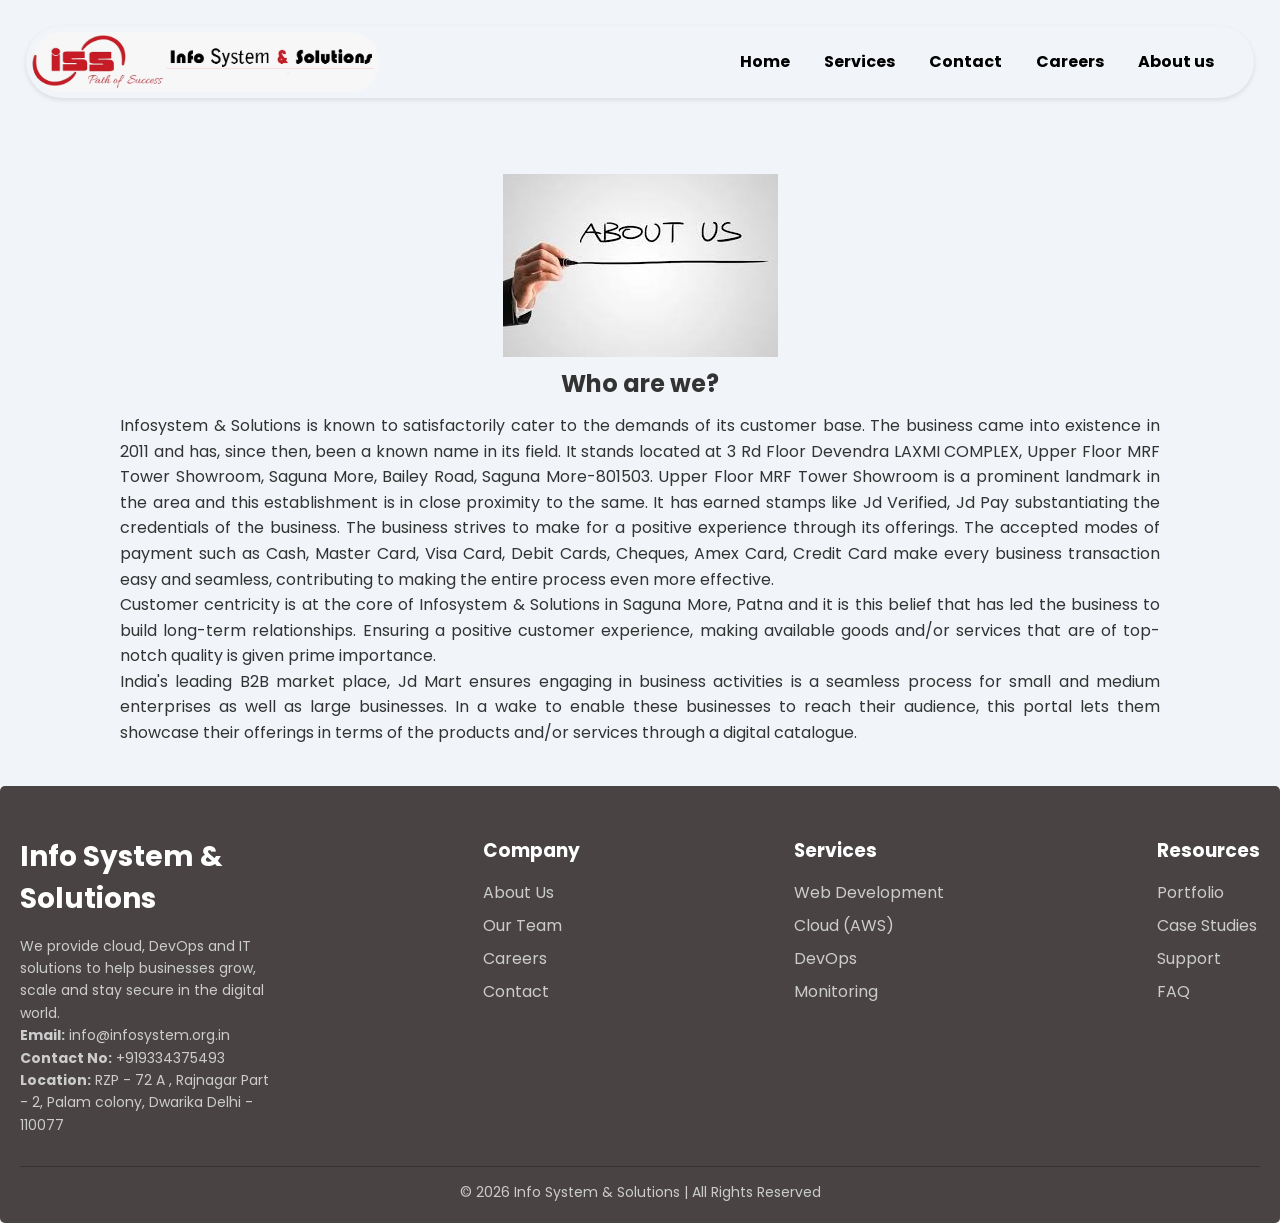
==== Landing page/aboutus.html @ 152ef658 "first commit" ====
<!DOCTYPE html>
<html lang="en">
<head>
<meta charset="UTF-8">
<meta name="viewport" content="width=device-width, initial-scale=1.0">
<title>About Us</title>
<link rel="stylesheet" href="style.css">
<link rel="stylesheet" href="about.css">

<!-- Google Fonts -->
<link href="https://fonts.googleapis.com/css2?family=Poppins:wght@300;500;700&display=swap" rel="stylesheet">

<!-- Font Awesome Icons -->
<link rel="stylesheet" href="https://cdnjs.cloudflare.com/ajax/libs/font-awesome/6.5.0/css/all.min.css">

</head>

<body>

<!-- Navbar -->
     <header class="nav_bar">
    <img src="../Images/logo.jpeg" alt="Logo">
    <nav class="nav1">
        <a href="index.html">Home</a>
        <a href="services.html">Services</a>
        <a href="contact.html">Contact</a>
        <a href="career.html">Careers</a>
        <a href="aboutus.html">About us</a>
    </nav>
   </header>

   <section class="about-us">
          <div class="container">
            <img src="../Images/image 4.jpg" alt="">
            <h1>Who are we?</h1>
          </div>
          <div class="subcontainer">
            <div class="subcontainer">
              <p style="text-align:justify">
                  Infosystem & Solutions is known to satisfactorily cater to the demands of its customer base. The business came into existence in 2011 and has, since then, been a known name in its field. It stands located at 3 Rd Floor Devendra LAXMI COMPLEX, Upper Floor MRF Tower Showroom, Saguna More, Bailey Road, Saguna More-801503. Upper Floor MRF Tower Showroom is a prominent landmark in the area and this establishment is in close proximity to the same. It has earned stamps like Jd Verified, Jd Pay substantiating the credentials of the business. The business strives to make for a positive experience through its offerings. The accepted modes of payment such as Cash, Master Card, Visa Card, Debit Cards, Cheques, Amex Card, Credit Card make every business transaction easy and seamless, contributing to making the entire process even more effective.
              </p>
              <p style="text-align:justify">
               Customer centricity is at the core of Infosystem & Solutions in Saguna More, Patna and it is this belief that has led the business to build long-term relationships. Ensuring a positive customer experience, making available goods and/or services that are of top-notch quality is given prime importance.
               </p>
               <p style="text-align:justify">
                India's leading B2B market place, Jd Mart ensures engaging in business activities is a seamless process for small and medium enterprises as well as large businesses. In a wake to enable these businesses to reach their audience, this portal lets them showcase their offerings in terms of the products and/or services through a digital catalogue.
               </p>
            </div>
          </div>
   </section>






 <!-- Footer -->
  <footer class="footer">

    <div class="footer-container">

      <!-- Company Info -->
      <div class="footer-col">
        <h2>Info System & Solutions</h2>
        <p>
          We provide cloud, DevOps and IT solutions to help businesses grow, scale 
          and stay secure in the digital world.
        </p>

        <p><strong>Email:</strong> info@infosystem.org.in</p>
        <p><strong>Contact No:</strong> +919334375493</p>
        <p><strong>Location:</strong> RZP - 72 A , Rajnagar Part - 2, Palam colony, Dwarika Delhi - 110077</p>
      </div>

      <!-- Company Links -->
      <div class="footer-col">
        <h3>Company</h3>
        <ul>
          <li><a href="aboutus.html">About Us</a></li>
          <li><a href="#">Our Team</a></li>
          <li><a href="career.html">Careers</a></li>
          <li><a href="contact.html">Contact</a></li>
        </ul>
      </div>

      <!-- Services -->
      <div class="footer-col">
        <h3>Services</h3>
        <ul>
          <li><a href="services.html">Web Development</a></li>
          <li><a href="services.html">Cloud (AWS)</a></li>
          <li><a href="services.html">DevOps</a></li>
          <li><a href="services.html">Monitoring</a></li>
        </ul>
      </div>

      <!-- Resources -->
      <div class="footer-col">
        <h3>Resources</h3>
        <ul>
          <li><a href="index.html">Portfolio</a></li>
          <li><a href="aboutus.html">Case Studies</a></li>
          <li><a href="contact.html">Support</a></li>
          <li><a href="contact.html">FAQ</a></li>
        </ul>
      </div>

    </div>

    <!-- Bottom -->
    <div class="footer-bottom">
      <p>© 2026 Info System & Solutions | All Rights Reserved</p>
    </div>

  </footer>
</body>
---- Landing page/style.css ----
*{
    margin:0;
    padding:0;
    box-sizing:border-box;
    font-family:'Poppins', sans-serif;

}
body {
    background: #f1f5f9;
}

.nav_bar{
    display: flex;
      align-items: center;
      justify-content: space-between;
    box-shadow: 0 2px 5px rgba(0,0,0,0.1);
    border-radius: 50px;
    
    color: white;
    margin: 2%;
    padding: 0.5%;
    padding-right: 2%;
    
    }

header img {
      height: 60px;
      border-radius: 50px;
    }

.nav1 a{
margin:0 15px;
text-decoration: none;
font-weight: bold;
color: black;
}

/* SECTION 1 */

.hero_section{
   display: flex;
   align-items: center;
   justify-content: space-between;
   gap: 9%;
   padding: 3%;
   
   border-radius: 50px;
       background: linear-gradient(135deg, #4e73df, #36b9cc);

}
.hero_section img {
    width: 500px;
    border-radius: 5%;
    box-shadow: 0 10px 205px rgba(0, 0, 0, 0.2);
}
.hero_section h1 {
    color: rgb(255, 255, 255);
    font-size: 36px;
}

.hero_section p {
    color: #e0f2fe;
    margin-top: 15px;
    line-height: 1.6;
}
.hero-btn {
    margin-top: 20px;
    padding: 12px 25px;
    background: white;
    color: #6b13c3;
    border: none;
    border-radius: 5px;
    cursor: pointer;
    font-weight: 600;
    text-decoration: none;
    text-align: center;
    
}

.hero-btn:hover {
    background: #e5e7eb;
}


/* SECTION 2 */

.services-overview {
    text-align: center;
    padding: 60px 20px;
}

.services-overview h2 {
    font-size: 32px;
}

.sub-text {
    color: #777;
    margin: 10px 0 40px;
}

.cards {
    display: flex;
    justify-content: center;
    gap: 25px;
    flex-wrap: wrap;
}

.card {
    background: #fff;
    padding: 25px;
    width: 220px;
    border-radius: 15px;
    box-shadow: 0 5px 15px rgba(0,0,0,0.05);
    transition: 0.3s;
}

.card:hover {
    transform: translateY(-8px);
}

.icon {
    font-size: 28px;
    margin-bottom: 10px;
}
.card a{
  text-decoration: none;
  color:black;
}

.card p {
    color: #666;
    font-size: 14px;
}

.view-btn {
    display: inline-block;
    margin-top: 40px;
    padding: 12px 25px;
    background: red;
    color: white;
    border-radius: 25px;
    text-decoration: none;
}


/* section 3 */

.tech-section {
    text-align: center;
    padding: 60px 20px;
}

.tech-section h2 {
    font-size: 32px;
}

.sub-text {
    color: #777;
    margin: 10px 0 30px;
}

/* Tabs */
.tech-tabs {
    display: flex;
    justify-content: center;
    gap: 15px;
    margin-bottom: 30px;
}

.tech-tabs button {
    padding: 10px 20px;
    border-radius: 25px;
    border: none;
    background: #eee;
    cursor: pointer;
    transition: 0.3s;
}

.tech-tabs button.active {
    background: #c98a2e;
    color: white;
}

.tech-tabs button:hover {
    background: #ddd;
}

/* Content */
.content-box {
    display: none;
    width: 100%;
    max-width: 1200px;
    margin: auto;
    text-align: left;
}

.content-box.active {
    display: block;
}

/* List styling */
.content-box ul {
    list-style: none;
    padding: 0;
}

.content-box li {
    margin: 10px 0;
    font-size: 16px;
}

.tech-grid {
    display: flex;
    flex-wrap: wrap;
    gap: 20px;
    margin-top: 20px;
    justify-content: center;
}

.tech-card {
    padding: 20px;
    border-radius: 15px;
    border: 1px solid #eee;
    background: #fff;
    transition: 0.3s;
    text-align: left;
    width: 220px;
}

.tech-card:hover {
    border-color: #c98a2e;
    transform: translateY(-5px);
    box-shadow: 0 10px 20px rgba(0,0,0,0.08);
}

.tech-card h4 {
    margin-bottom: 5px;
}

.tech-card p {
    color: #666;
    font-size: 14px;
}









.footer {
    background: #494343;
    color: #ccc;
    padding: 50px 20px 20px;
    border-radius: 5px;
}

.footer-container {
    display: flex;
    justify-content: space-between;
    flex-wrap: wrap;
    gap: 30px;
}

.footer-col {
    max-width: 250px;
}

.footer-col h2,
.footer-col h3 {
    color: white;
    margin-bottom: 15px;
}

.footer-col p {
    font-size: 14px;
    line-height: 1.6;
}

.footer-col ul {
    list-style: none;
    padding: 0;
}

.footer-col ul li {
    margin: 8px 0;
}

.footer-col ul li a {
    text-decoration: none;
    color: #ccc;
    transition: 0.3s;
}

.footer-col ul li a:hover {
    color: red;
}

.footer-bottom {
    text-align: center;
    margin-top: 30px;
    border-top: 1px solid #333;
    padding-top: 15px;
    font-size: 14px;
}





/* Media Query      Tablet View  */
@media (max-width: 768px) {

  /* Navbar */
  .nav_bar {
    flex-direction: column;
    gap: 10px;
  }

  .nav1 {
    flex-wrap: wrap;
    justify-content: center;
  }

  /* Hero section */
  .hero_section {
    flex-direction: column;
    text-align: center;
  }

  .hero_section img {
    width: 100%;
  }

  /* Services cards */
  .cards {
    flex-direction: column;
    align-items: center;
  }

  .card {
    width: 80%;
  }

  /* Tech cards */
  .tech-card {
    width: 45%; /* 2 cards */
  }

  /* Footer */
  .footer-container {
    flex-direction: column;
    align-items: center;
    text-align: center;
  }

}

@media (max-width: 480px) {

  /* Navbar links */
  .nav1 {
    flex-direction: column;
    gap: 8px;
  }

  /* Hero text */
  .hero_section h1 {
    font-size: 24px;
  }

  .hero_section p {
    font-size: 14px;
  }

  /* Services cards */
  .card {
    width: 100%;
  }

  /* Tech tabs */
  .tech-tabs {
    flex-direction: column;
    align-items: center;
  }

  .tech-tabs button {
    width: 90%;
  }

  /* Tech cards */
  .tech-card {
    width: 100%; /* 1 card per row */
  }

}



/* Mobile View */
@media (max-width: 480px) {

  /* Navbar links */
  .nav1 {
    flex-direction: column;
    gap: 8px;
  }

  /* Hero text */
  .hero_section h1 {
    font-size: 24px;
  }

  .hero_section p {
    font-size: 14px;
  }

  /* Services cards */
  .card {
    width: 100%;
  }

  /* Tech tabs */
  .tech-tabs {
    flex-direction: column;
    align-items: center;
  }

  .tech-tabs button {
    width: 90%;
  }

  /* Tech cards */
  .tech-card {
    width: 100%; /* 1 card per row */
  }

}
/* Large Screen */
@media (min-width: 1200px) {

  .content-box {
    max-width: 1200px;
  }

}

/* Contact Page CSS */

.contact-wrapper {
    width: 80%;
    margin: 50px auto;
}

.contact-wrapper h2 {
    text-align: center;
    margin-bottom: 30px;
}

/* Main box */
.contact-box {
    display: flex;
    gap: 30px;
    background: white;
    padding: 25px;
    border-radius: 10px;
    box-shadow: 0 5px 20px rgba(0,0,0,0.1);
}
.contact-box:hover {
    transform: translateY(-3px);
    transition: 0.3s;
}

/* Left */
.contact-info {
    width: 40%;
    color: #4e73df;
    text-decoration: none;
}

/* Right */
.contact-map {
    width: 60%;
}

.contact-map iframe {
    width: 100%;
    height: 250px;
    border-radius: 10px;
    border: none;
}

h2 {
    font-size: 28px;
    margin-bottom: 30px;
}


     .form-container {
            width: 300px;
            margin: 100px auto;
            padding: 20px;
            background: white;
            border-radius: 10px;
            box-shadow: 0 0 10px rgba(0,0,0,0.1);
        }

input {
width: 100%;
margin-top: 5px;
margin-bottom: 10px;
border: 1px solid #ccc;
border: none;
border-radius: 8px;
padding: 12px;
background: #f1f5f9;
transition: 0.3s;
}
input:focus {
    outline: none;
    background: white;
    box-shadow: 0 0 0 2px #4e73df;
}

        .error {
            color: red;
            font-size: 12px;
        }

        input[type="submit"] {
            background: #007bff;
            color: white;
            border: none;
            cursor: pointer;
        }







/* Services CSS */

*{
    margin:0;
    padding:0;
    box-sizing:border-box;
    font-family:'Poppins', sans-serif;
}




/* Heading */
.heading{
    text-align:center;
    margin:50px 0;
}

.heading h1{
    font-size:40px;
}

/* Services Grid */
.services-container{
    display:grid;
    grid-template-columns:repeat(auto-fit,minmax(250px,1fr));
    gap:25px;
    padding:40px;
}

/* Card */
.card{
    background:rgba(255,255,255,0.1);
    border-radius:15px;
    padding:30px;
    text-align:center;
    backdrop-filter:blur(10px);
    transition:0.4s;
    cursor:pointer;
}

.card:hover{
    transform:translateY(-10px) scale(1.05);
    box-shadow:0 10px 30px rgba(0,0,0,0.5);
}

/* Icon */
.card i{
    font-size:40px;
    margin-bottom:15px;
    color:#00ffd5;
}

/* Button */
.btn{
    display:inline-block;
    margin-top:15px;
    padding:10px 20px;
    background:#00ffd5;
    color:black;
    border-radius:25px;
    text-decoration:none;
    transition:0.3s;
}

.btn:hover{
    background:white;
}

/* Modal */
.modal{
    display:none;
    position:fixed;
    top:0;
    left:0;
    width:100%;
    height:100%;
    background:rgba(0,0,0,0.8);
    justify-content:center;
    align-items:center;
}

.modal-content{
    background:white;
    color:black;
    padding:30px;
    border-radius:10px;
    max-width:400px;
    text-align:center;
}

.close{
    float:right;
    cursor:pointer;
    font-size:20px;
}
---- Landing page/about.css ----
.about-us{
    margin: 0 100px;
    text-align: justify;  
    padding: 40px 20px;
    color: #333;
    line-height: 1.6;
    
    justify-content: center;
}

.container {
    text-align: center;
    margin: 5px;
    padding: 5px;
}
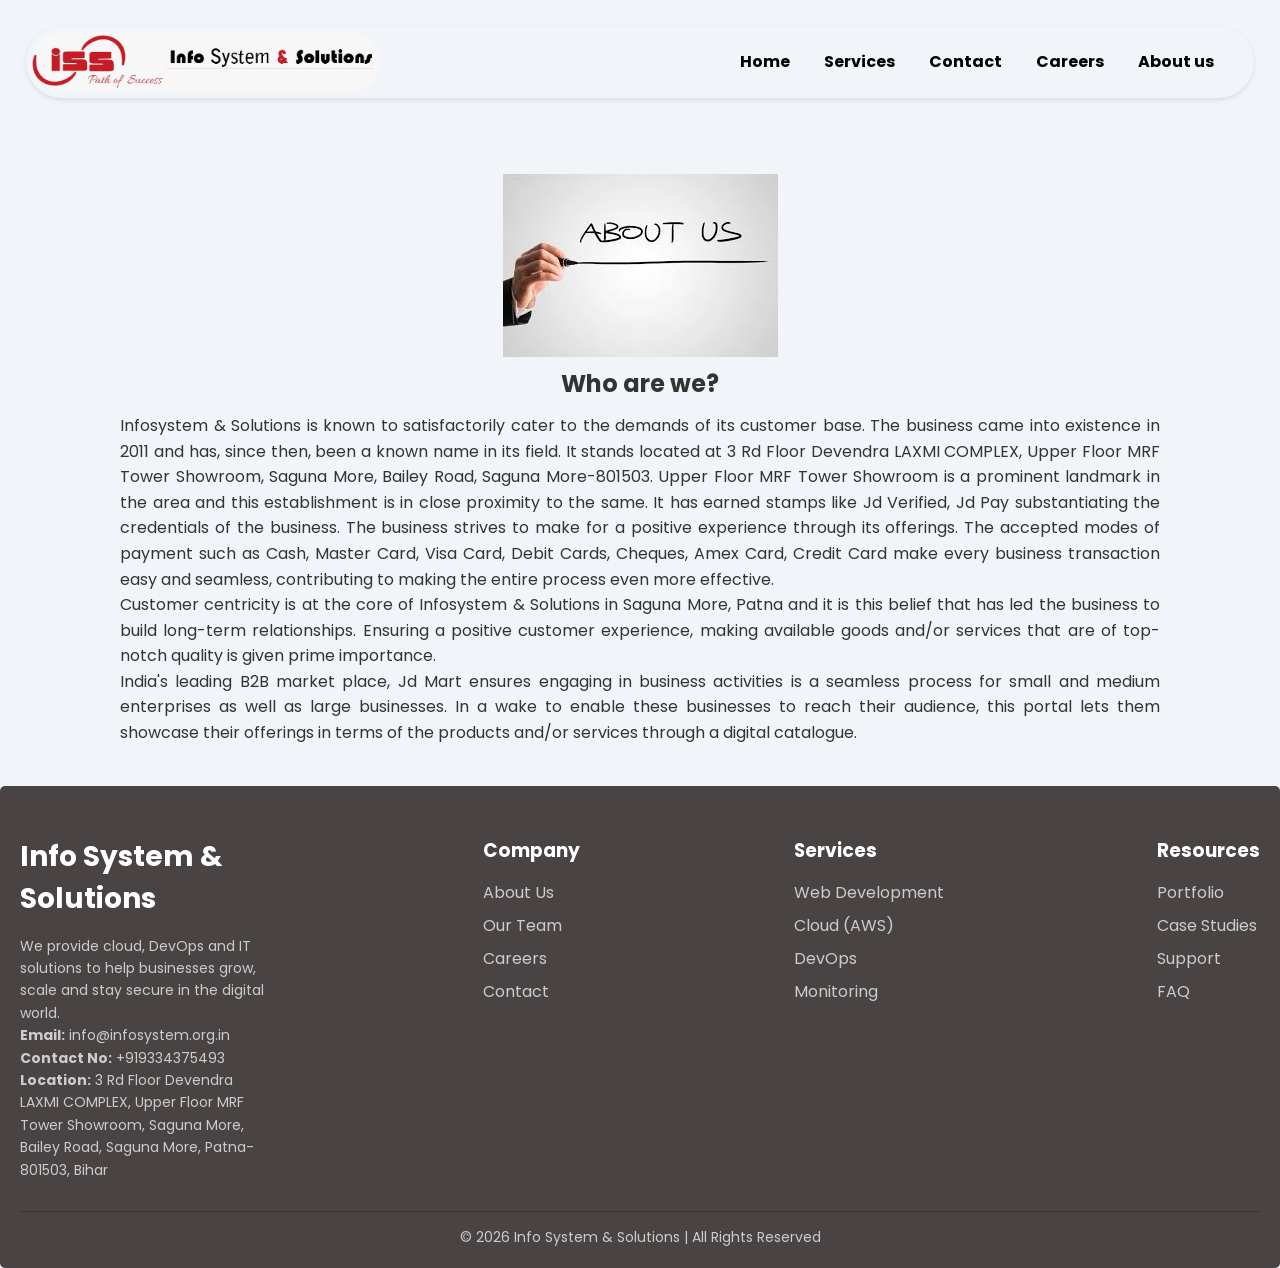
==== commit 90f380e4: "map updated" ====
--- a/Landing page/aboutus.html
+++ b/Landing page/aboutus.html
@@ -49,11 +49,6 @@
           </div>
    </section>
 
-
-
-
-
-
  <!-- Footer -->
   <footer class="footer">
 
@@ -69,7 +64,7 @@
 
         <p><strong>Email:</strong> info@infosystem.org.in</p>
         <p><strong>Contact No:</strong> +919334375493</p>
-        <p><strong>Location:</strong> RZP - 72 A , Rajnagar Part - 2, Palam colony, Dwarika Delhi - 110077</p>
+        <p><strong>Location:</strong> 3 Rd Floor Devendra LAXMI COMPLEX, Upper Floor MRF Tower Showroom, Saguna More, Bailey Road, Saguna More, Patna-801503, Bihar</p>
       </div>
 
       <!-- Company Links -->
